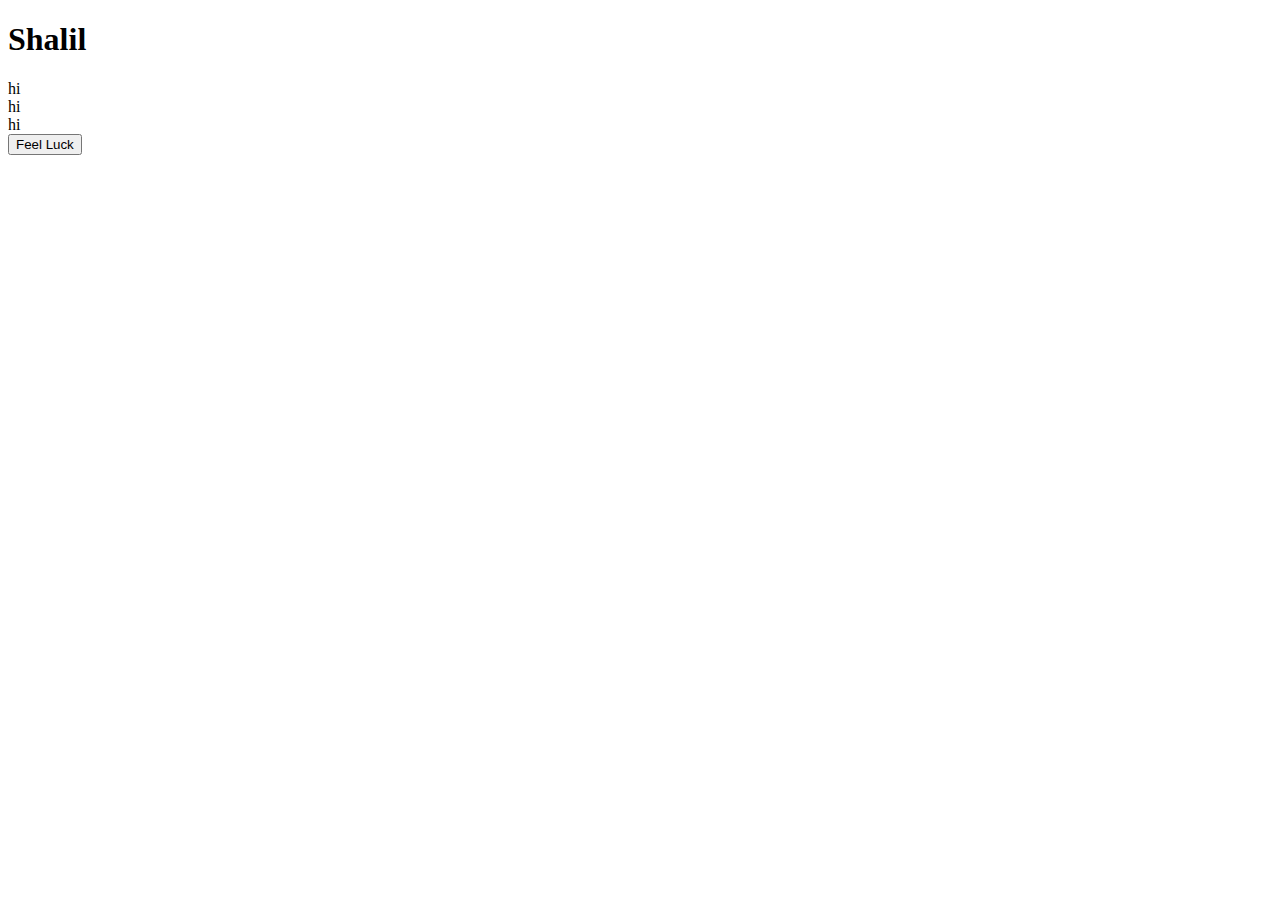
==== app.html @ 66dfc174 "want to take out the slot to just focus on its functions" ====
<!DOCTYPE html>
<html lang="en">
  <head>
    <meta charset="UTF-8" />
    <meta http-equiv="X-UA-Compatible" content="IE=edge" />
    <meta name="viewport" content="width=device-width, initial-scale=1.0" />
    <title>Document</title>
    <link
      href="https://cdn.jsdelivr.net/npm/bootstrap@5.2.3/dist/css/bootstrap.min.css"
      rel="stylesheet"
      integrity="sha384-rbsA2VBKQhggwzxH7pPCaAqO46MgnOM80zW1RWuH61DGLwZJEdK2Kadq2F9CUG65"
      crossorigin="anonymous"
    />
    <link rel="stylesheet" href="app.css" />
  </head>
  <body>
    <h1>Shalil</h1>
    <div class="container">
      <div class="row">
        <div class="col box border">hi</div>
        <div class="col box border">hi</div>
        <div class="col box border">hi</div>
      </div>
    </div>
    <button class="luck-btn">Feel Luck</button>
  </body>
</html>
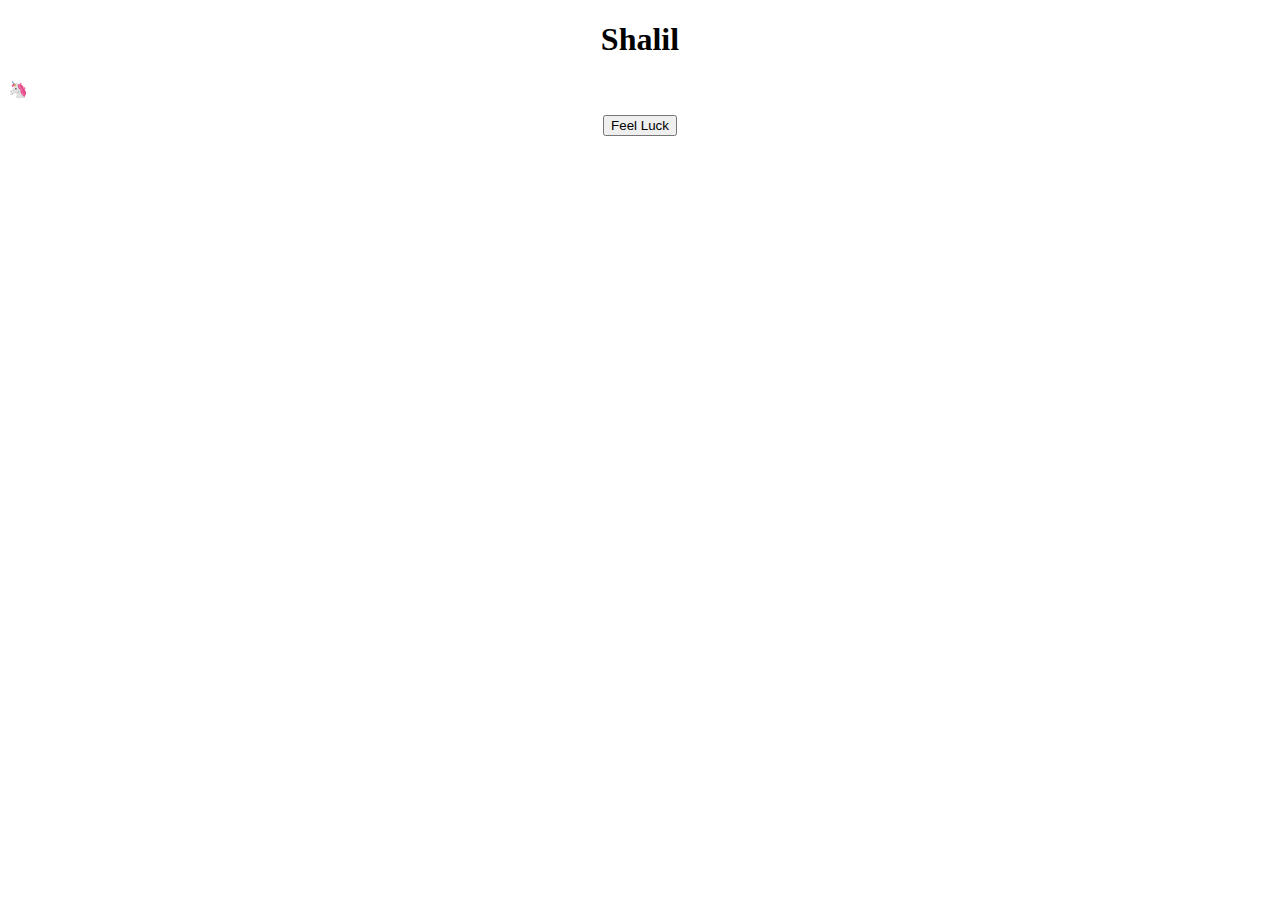
==== commit c1be2dc0: "finishing day" ====
--- a/app.html
+++ b/app.html
@@ -17,11 +17,22 @@
     <h1>Shalil</h1>
     <div class="container">
       <div class="row">
-        <div class="col box border">hi</div>
-        <div class="col box border">hi</div>
-        <div class="col box border">hi</div>
+        <div class="col border">
+          <p class="box">🦄</p>
+          <p class="emoji"></p>
+        </div>
       </div>
     </div>
     <button class="luck-btn">Feel Luck</button>
+    <script>
+      let box = document.querySelectorAll(".box");
+      let emoji = document.querySelectorAll(".emoji");
+      let luckBtn = document.querySelector(".luck-btn");
+      function randomEmoji(event) {
+        event.preventDefault();
+        document.querySelectorAll(".emoji").classlist.add("d-none");
+      }
+      luckBtn.addEventListener("click", randomEmoji);
+    </script>
   </body>
 </html>
--- a/app.css
+++ b/app.css
@@ -0,0 +1,7 @@
+h1 {
+  text-align: center;
+}
+.luck-btn {
+  display: block;
+  margin: 10px auto;
+}
